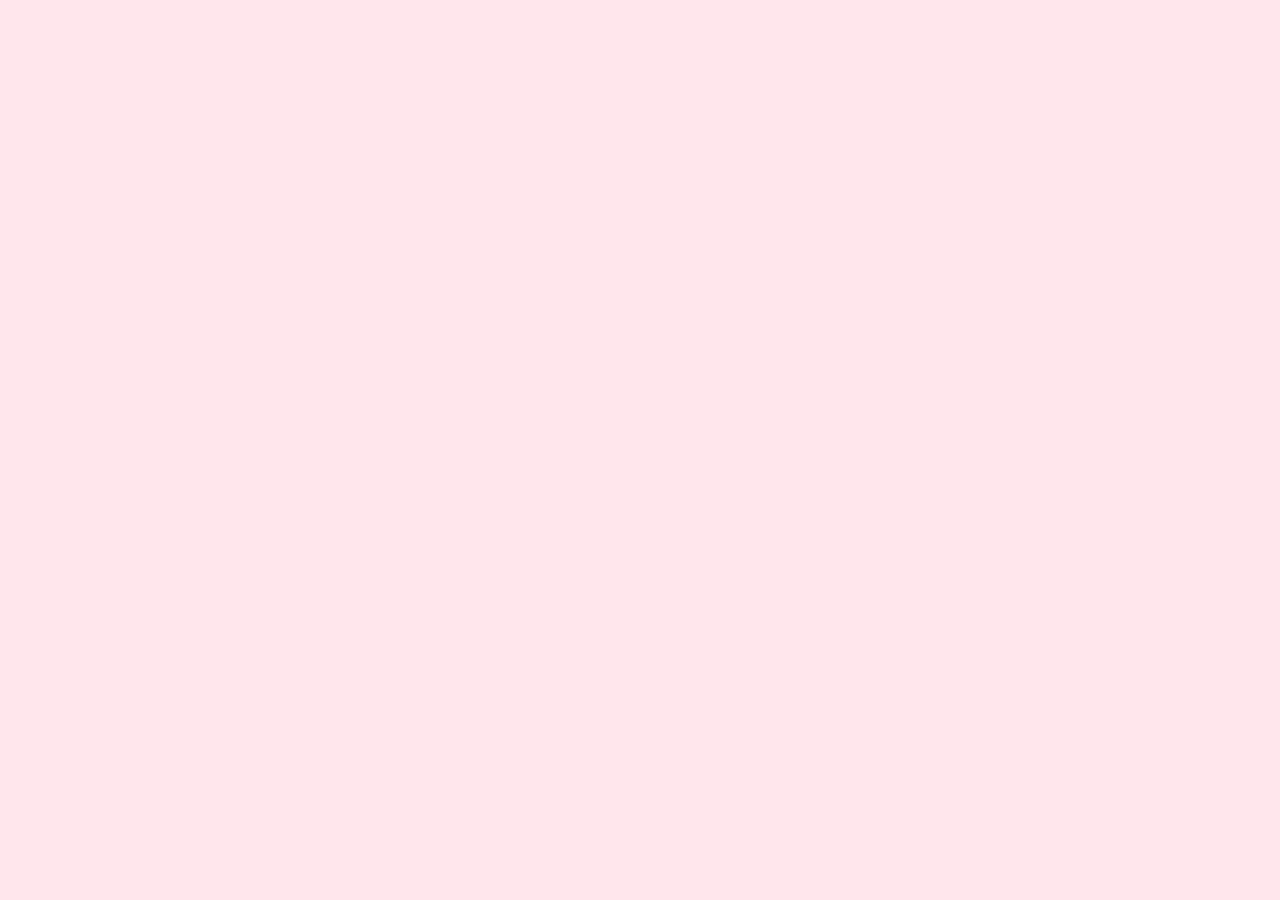
==== index.html @ d6450ca5 "Conta" ====
<!DOCTYPE html>
<html lang="pt-BR">
<head>
    <meta charset="UTF-8">
    <meta name="viewport" content="width=device-width, initial-scale=1.0">
    <link rel="stylesheet" href="Anomalus Ficha/styles/styles.css">
    <title>Ficha de RPG</title>
</head>
<div id="private-content">
        <div id="login-form">
            <h1>Anomalus</h1>
        </div>
        <div id="player-form" style="display:none;">
            <h1>Anomalus - Jogador</h1>
            <form>
                <label for="player-name">Nome do Jogador:</label>
                <input type="text" id="player-name" placeholder="Digite seu nome de jogador">
                <button id="create-account">Criar conta</button>
                <button id="load-account">Carregar conta</button>
            </form>
            <div id="account-info"></div>
        </div>
<body>

    <div class="form-container">
        <h1>Anomalus</h1>
        <div class="row">
            <div class="column">
                <label for="personagem">Personagem:</label>
                <input type="text" id="personagem" name="personagem">
                <label for="jogador">Jogador:</label>
                <input type="text" id="jogador" name="jogador">
            </div>
        </div>
        <div class="row">
            <div class="column">
                <label for="raca">Raça:</label>
                <input type="text" id="raca" name="raca">
                <label for="xp">XP:</label>
                <input type="text" id="xp" name="xp" maxlength="2">
                <label for="pontos">Pontos:</label>
                <input type="text" id="pontos" name="pontos" maxlength="2">

				
            </div>
        </div>
        
    </div>


	<div class="character-sheet">
		
<div class="att-img-container">
	
            <div class="att-img">
                <img src="Anomalus Ficha/styles/atributos.png" alt="Imagem dos Atributos">
            </div>
			
			<div class="att-input-container">
		<div class="att">
				<input type="number" class="input for" maxlength="1" value="1">
				
				<input type="number" class="input des" maxlength="1" value="1">
				
				<input type="number" class="input int" maxlength="1" value="1">
				
				<input type="number" class="input con" maxlength="1" id="con" value="1">
				
				<input type="number" class="input pod" maxlength="1" id="pod" value="1">
				
				<input type="number" class="input car" maxlength="1" value="1">
				
			</div>
		</div>
	
			
            <div class="skills-table-container">
                <div class="sheet-skills">
    <table class="skills-table">
        <thead>
            <tr>
                <th>Perícia</th>
                <th>Bônus</th>
                <th>Treino</th>
                <th>Outros</th>
            </tr>
        </thead>
        <tbody>
            <tr>
                <td>Atletismo</td>
                <td id="bonus_atletismo">(0)</td>
                <td><input type="number" class="skill-input treino" data-pericia="atletismo"></td>
                <td><input type="number" class="skill-input outros" data-pericia="atletismo"></td>
            </tr>
			
			<tr>
                <td>Culinária</td>
                <td id="bonus_culinaria">(0)</td>
                <td><input type="number" class="skill-input treino" data-pericia="culinaria"></td>
                <td><input type="number" class="skill-input outros" data-pericia="culinaria"></td>
            </tr>
			
			<tr>
                <td>Ciência</td>
                <td id="bonus_ciencia">(0)</td>
                <td><input type="number" class="skill-input treino" data-pericia="ciencia"></td>
                <td><input type="number" class="skill-input outros" data-pericia="ciencia"></td>
            </tr>
			
			<tr>
                <td>Conjurar</td>
                <td id="bonus_conjurar">(0)</td>
                <td><input type="number" class="skill-input treino" data-pericia="conjurar"></td>
                <td><input type="number" class="skill-input outros" data-pericia="conjurar"></td>
            </tr>
			
			<tr>
                <td>Crime</td>
                <td id="bonus_crime">(0)</td>
                <td><input type="number" class="skill-input treino" data-pericia="crime"></td>
                <td><input type="number" class="skill-input outros" data-pericia="crime"></td>
            </tr>
			
			<tr>
                <td>Estratégia</td>
                <td id="bonus_estrategia">(0)</td>
                <td><input type="number" class="skill-input treino" data-pericia="estrategia"></td>
                <td><input type="number" class="skill-input outros" data-pericia="estrategia"></td>
            </tr>
			
			<tr>
                <td>Fala</td>
                <td id="bonus_fala">(0)</td>
                <td><input type="number" class="skill-input treino" data-pericia="fala"></td>
                <td><input type="number" class="skill-input outros" data-pericia="fala"></td>
            </tr>
			
			<tr>
                <td>Fortitude</td>
                <td id="bonus_fortitude">(0)</td>
                <td><input type="number" class="skill-input treino" data-pericia="fortitude"></td>
                <td><input type="number" class="skill-input outros" data-pericia="fortitude"></td>
            </tr>
			
			<tr>
                <td>Furtividade</td>
                <td id="bonus_furtividade">(0)</td>
                <td><input type="number" class="skill-input treino" data-pericia="furtividade"></td>
                <td><input type="number" class="skill-input outros" data-pericia="furtividade"></td>
            </tr>
			
			<tr>
                <td>História</td>
                <td id="bonus_historia">(0)</td>
                <td><input type="number" class="skill-input treino" data-pericia="historia"></td>
                <td><input type="number" class="skill-input outros" data-pericia="historia"></td>
            </tr>
			
			<tr>
                <td>Iniciativa</td>
                <td id="bonus_iniciativa">(0)</td>
                <td><input type="number" class="skill-input treino" data-pericia="iniciativa"></td>
                <td><input type="number" class="skill-input outros" data-pericia="iniciativa"></td>
            </tr>
			
			<tr>
                <td>Intimidação</td>
                <td id="bonus_intimidacao">(0)</td>
                <td><input type="number" class="skill-input treino" data-pericia="intimidacao"></td>
                <td><input type="number" class="skill-input outros" data-pericia="intimidacao"></td>
            </tr>
			
			<tr>
                <td>Investigação</td>
                <td id="bonus_investigacao">(0)</td>
                <td><input type="number" class="skill-input treino" data-pericia="investigacao"></td>
                <td><input type="number" class="skill-input outros" data-pericia="investigacao"></td>
            </tr>
			
			<tr>
                <td>Luta</td>
                <td id="bonus_luta">(0)</td>
                <td><input type="number" class="skill-input treino" data-pericia="luta"></td>
                <td><input type="number" class="skill-input outros" data-pericia="luta"></td>
            </tr>
			
			<tr>
                <td>Medicina</td>
                <td id="bonus_medicina">(0)</td>
                <td><input type="number" class="skill-input treino" data-pericia="medicina"></td>
                <td><input type="number" class="skill-input outros" data-pericia="medicina"></td>
            </tr>
			
			<tr>
                <td>Percepção</td>
                <td id="bonus_percepcao">(0)</td>
                <td><input type="number" class="skill-input treino" data-pericia="percepcao"></td>
                <td><input type="number" class="skill-input outros" data-pericia="percepcao"></td>
            </tr>
			
			<tr>
                <td>Pilotagem</td>
                <td id="bonus_pilotagem">(0)</td>
                <td><input type="number" class="skill-input treino" data-pericia="pilotagem"></td>
                <td><input type="number" class="skill-input outros" data-pericia="pilotagem"></td>
            </tr>
			
			<tr>
                <td>Pontaria</td>
                <td id="bonus_pontaria">(0)</td>
                <td><input type="number" class="skill-input treino" data-pericia="pontaria"></td>
                <td><input type="number" class="skill-input outros" data-pericia="pontaria"></td>
            </tr>
			
			<tr>
                <td>Reflexos</td>
                <td id="bonus_reflexos">(0)</td>
                <td><input type="number" class="skill-input treino" data-pericia="reflexos"></td>
                <td><input type="number" class="skill-input outros" data-pericia="reflexos"></td>
            </tr>
			
            <!-- Adicione mais linhas de perícias aqui -->
        </tbody>
    </table>
</div>
            </div>
        </div>
<div class="bars">
	<div class="lifebar-container below">
    <div class="lifebar">
		<div class="health-bar" style="width: 100%;"></div>
        <input type="number" class="current-life" value="7" min="0" max="">
	<div class= "divisor">/</div>
		<input type="number" class="max-life" id="vidaMaxima" value="7" min="0" max="">
        <div class="lifebar-buttons-container">
            <div class="lifebar-buttons left-buttons">
                <button class="subtract-life">&lt</button>
            </div>
            <div class="lifebar-buttons right-buttons">
                <button class="add-life">&gt</button>
            </div>
        </div>
    </div>
</div>
	
<div class="phbar-container below">
    <div class="phbar">
        <div class="ph-bar" style="width: 100%;"></div>
        <input type="number" class="current-ph" value="7" min="0" max="">
        <div class="divisor">/</div>
        <input type="number" class="max-ph" id="phMaxima" value="7" min="0" max="">
        <div class="phbar-buttons-container">
            <div class="phbar-buttons left-buttons">
                <button class="subtract-ph">&lt</button>
            </div>
            <div class="phbar-buttons right-buttons">
                <button class="add-ph">&gt</button>
            </div>
        </div>
    </div>
</div>
</div>

<div class="tabs-container">
    <nav class="tabs">
        <button class="tab-button" data-tab-target="combat">Combate</button>
        <button class="tab-button" data-tab-target="inventory">Inventário</button>
        <button class="tab-button" data-tab-target="characteristics">Características</button>
        <button class="tab-button" data-tab-target="spells">Magias</button>
        <button class="tab-button" data-tab-target="general">Geral</button>
    </nav>
    <div class="tab-content" id="combat">
      <div class="roll-container">
	   <div>
    <input type="text" id="roll-input" placeholder="Enter dice roll (e.g., 2d6)"> </input>
    <button id="roll-button" class="roll-button">
  <img class="dice-icon" src="https://static.thenounproject.com/png/763027-200.png" alt="rolar">
</button>
    <span id="roll-result"></span>

		</div>
		
		<div class="combat-container below">
    <div class="attack-container">
        <div class="attack-row">
            <div class="attack-cell">Ataque</div>
            <div class="attack-cell">Tipo</div>
            <div class="attack-cell">Rolagem</div>
            <div class="attack-cell">Alcance</div>
            <div class="attack-cell">Dano</div>
            <div class="attack-cell">Critico</div>
        
            <div class="attack-cell">
                <input type="text" class="attack-name">
            </div>
            <div class="attack-cell">
                <input type="text" class="attack-type">
            </div>
            <div class="attack-cell">
                <input type="text" class="attack-roll">
            </div>
            <div class="attack-cell">
                <input type="text" class="attack-range">
            </div>
            <div class="attack-cell">
                <input type="text" class="attack-damage">
            </div>
            <div class="attack-cell">
                <input type="text" class="attack-critical">
            </div>
			
			<div class="attack-cell">
                <input type="text" class="attack-name">
            </div>
            <div class="attack-cell">
                <input type="text" class="attack-type">
            </div>
            <div class="attack-cell">
                <input type="text" class="attack-roll">
            </div>
            <div class="attack-cell">
                <input type="text" class="attack-range">
            </div>
            <div class="attack-cell">
                <input type="text" class="attack-damage">
            </div>
            <div class="attack-cell">
                <input type="text" class="attack-critical">
            </div>
			
			<div class="attack-cell">
                <input type="text" class="attack-name">
            </div>
            <div class="attack-cell">
                <input type="text" class="attack-type">
            </div>
            <div class="attack-cell">
                <input type="text" class="attack-roll">
            </div>
            <div class="attack-cell">
                <input type="text" class="attack-range">
            </div>
            <div class="attack-cell">
                <input type="text" class="attack-damage">
            </div>
            <div class="attack-cell">
                <input type="text" class="attack-critical">
            </div>
			
			<div class="attack-cell">
                <input type="text" class="attack-name">
            </div>
            <div class="attack-cell">
                <input type="text" class="attack-type">
            </div>
            <div class="attack-cell">
                <input type="text" class="attack-roll">
            </div>
            <div class="attack-cell">
                <input type="text" class="attack-range">
            </div>
            <div class="attack-cell">
                <input type="text" class="attack-damage">
            </div>
            <div class="attack-cell">
                <input type="text" class="attack-critical">
            </div>
			
			<div class="attack-cell">
                <input type="text" class="attack-name">
            </div>
            <div class="attack-cell">
                <input type="text" class="attack-type">
            </div>
            <div class="attack-cell">
                <input type="text" class="attack-roll">
            </div>
            <div class="attack-cell">
                <input type="text" class="attack-range">
            </div>
            <div class="attack-cell">
                <input type="text" class="attack-damage">
            </div>
            <div class="attack-cell">
                <input type="text" class="attack-critical">
            </div>
			
			<div class="attack-cell">
                <input type="text" class="attack-name">
            </div>
            <div class="attack-cell">
                <input type="text" class="attack-type">
            </div>
            <div class="attack-cell">
                <input type="text" class="attack-roll">
            </div>
            <div class="attack-cell">
                <input type="text" class="attack-range">
            </div>
            <div class="attack-cell">
                <input type="text" class="attack-damage">
            </div>
            <div class="attack-cell">
                <input type="text" class="attack-critical">
            </div>
			
			<div class="attack-cell">
                <input type="text" class="attack-name">
            </div>
            <div class="attack-cell">
                <input type="text" class="attack-type">
            </div>
            <div class="attack-cell">
                <input type="text" class="attack-roll">
            </div>
            <div class="attack-cell">
                <input type="text" class="attack-range">
            </div>
            <div class="attack-cell">
                <input type="text" class="attack-damage">
            </div>
            <div class="attack-cell">
                <input type="text" class="attack-critical">
            </div>
			
			<div class="attack-cell">
                <input type="text" class="attack-name">
            </div>
            <div class="attack-cell">
                <input type="text" class="attack-type">
            </div>
            <div class="attack-cell">
                <input type="text" class="attack-roll">
            </div>
            <div class="attack-cell">
                <input type="text" class="attack-range">
            </div>
            <div class="attack-cell">
                <input type="text" class="attack-damage">
            </div>
            <div class="attack-cell">
                <input type="text" class="attack-critical">
            </div>
		</div>
    </div>
	</div>	
    </div>
	</div>
    <div class="tab-content" id="inventory">
        <div class="inventory-container">
		<textarea id="inventory" name="inventory" rows="10" cols="40"></textarea>
					</div>
    </div>
		<div class="tab-content" id="characteristics">
					<div class="characteristics-container">
		<textarea id="characteristics" name="characteristics" rows="10" cols="50"></textarea>
					</div>
		</div>
		<div class="tab-content" id="spells">
        <div class="spells-textboxes">
    <div class="spells-container">
        <label for="textbox1">Nome</label>
        <textarea id="textbox1" name="textbox1" rows="1" cols="25" class="spell-textbox"></textarea>
    </div>
    <div class="spells-container">
        <label for="textbox2">Efeitos</label>
        <textarea id="textbox2" name="textbox2" rows="10" cols="45" class="spell-textbox"></textarea>
    </div>
	
    <div class="spells-container">
        <label for="textbox3">Modificador de Efeitos</label>
        <textarea id="textbox3" name="textbox2" rows="8" cols="35" class="spell-textbox" class="spell-textbox"></textarea>
    </div>
	
	
</div>
    </div>
    <div class="tab-content" id="general">
        <div class="geral-textboxes">
    <div class="textbox-container">
        <label for="textbox1">Anotações</label>
        <textarea id="textbox1" name="textbox1" rows="8" cols="50"></textarea>
    </div>
    <div class="textbox-container">
        <label for="textbox2">Aparência</label>
        <textarea id="textbox2" name="textbox2" rows="4" cols="5"></textarea>
    </div>
	
    <div class="textbox-container">
        <label for="textbox3">Histórico</label>
        <textarea id="textbox3" name="textbox2" rows="4" cols="5"></textarea>
    </div>
	
	<div class="textbox-container">
        <label for="textbox4">Objetivo</label>
        <textarea id="textbox4" name="textbox2" rows="4" cols="5"></textarea>
    </div>
	
</div>
    </div>
</div>


<div class="saveload-buttons">
	<div class="buttons-container">
		<div class="row">
            <div class="column">
                <button id="save">Salvar</button>
            </div>
        </div>
		
		<div class="row">
            <div class="column">
                <button id="load">Carregar</button>
                <input type="file" id="fileInput" style="display: none;">
            </div>
        </div>
	</div>
		
	</div>
</div>
</div>
    <script src="https://cdnjs.cloudflare.com/ajax/libs/FileSaver.js/2.0.5/FileSaver.min.js"></script>
    <script src="Anomalus Ficha/js/script.js"></script>
</html>
---- Anomalus Ficha/styles/styles.css ----
@import url('https://fonts.googleapis.com/css2?family=Roboto:wght@400;700&display=swap');

body {
  background-color: #ffe6ec;
}

.form-container {
    display: flex;
    flex-direction: column;
    align-items: center;
    font-family: 'Roboto', sans-serif;
    font-size: 17px;
}

.form-container h1 {
	color: #ffb3c6;
    font-size: 45px;
    margin-bottom: 50px;
}

.row {
    display: flex;
    width: 100%;
    justify-content: space-between;
}

.column {
    display: flex;
}

label {
    margin-bottom: 5px;
}

input {
    padding: 2px;
    margin-bottom: 10px;
    font-size: 15px;
}

button {
    padding: 10px 20px;
    background-color: #e4b4c1;
    color: white;
    border: none;
    border-radius: 5px;
    font-size: 18px;
    cursor: pointer;
}

#btn {
  position: fixed;
  background-color: #e4b4c1;
  bottom: 10px;
  right: 10px;
}

input[type="number"]::-webkit-inner-spin-button,
input[type="number"]::-webkit-outer-spin-button {
    -webkit-appearance: none;
    margin: 0;
}

input[type="number"] {
    -moz-appearance: textfield;
}

.att-img {
	overflow: visible;
	margin-left: 3rem;
    position: relative;
    width: 20rem;
    height: 20rem;
    user-select: none;
    -moz-user-select: none;
    -webkit-user-drag: none;
    -webkit-user-select: none;
    -ms-user-select: none;
}

.att input[type="number"] {
    text-align: center;
    width: 2rem;
    font-size: 26px;
    color: var(--color-white);
    background-color: #ffb3c6;
    padding: 0;
    border: none;
    border-bottom: 1px solid var(--color-white);
}


.att {
    display: flex;
    flex-wrap: wrap;
    width: 100%;
    justify-content: center;
}


.att-input-container .input {
    position: absolute; 
    bottom: 0; 
    width: 100%; 
    display: flex;
    justify-content: center;
    width: 2rem;
    height: 2rem;
}

.for {
    top: 26.7%;
    left: 6.5%;
}

.des {
    top: 6.3%;
    left: 9.9%;
}

.int {
    top: 6.3%;
    left: 21.9%;
}

.con {
    top: 47.4%;
    left: 9.9%;
}

.pod {
    top: 26.7%;
    left: 25.5%;
}

.car {
    top: 47%;
    left: 21.9%;
}

tbody {
    display: table-row-group;
    vertical-align: middle;
    border-color: inherit;
}



.skills-table {
	margin-left: 2rem;
    border-collapse: collapse;
	border-spacing: 1px 1px;
}

.skills-table th,
.skills-table td {
	height: 10px;
    text-align: left;

}

.skills-table th {
	padding: 5px;
	height: 20px;

    font-weight: bold;
}

.skills-table input[type="number"] {
    width: 100%;
    margin: 0;
    padding: 0;
    text-align: center;
    border: none;
}

.skills-table .treino {
    background-color: #ffb3c6;
}

.skills-table .outros {
    background-color: #ffb3c6;
}

.skills-table input[type="number"] {
    max-width: 20px;
}


.att-img-container {
    display: flex;
    align-items: center;
    margin: 0 3rem;
    position: relative;
}


.att-img img {
    position: absolute;
    top: 30%;
    left: 50%;
    transform: translate(-50%, -50%);
    max-width: 100%;
    max-height: 100%;
}

.skills-table-container {
    margin-left: 3rem;
    flex: 1;
}

.lifebar-container {
    display: flex;
    flex-direction: column;
    align-items: flex-start;
    margin: 0 3rem;
}

.lifebar-buttons-container {
    position: absolute;
    bottom: 0;
    width: 100%;
    display: flex;
    justify-content: space-between;
}

.lifebar {
	top: -8rem;
    width: 20rem;
    height: 30px;
    background-color: #ccc;
    border-radius: 5px;
    overflow: hidden;
	background-color: #ff5468;
	display: flex;
    align-items: center;
    justify-content: center;
    position: relative;
    overflow: visible;
}

.lifebar-buttons {
    display: flex;
    align-items: center;
    justify-content: center;
    width: 20px;
    height: 20px;
    border-radius: 50%;
    background-color: #ff5468;
    color: white;
    margin: 5px;
	margin-top: 6px;
}

.left-buttons {
    left: 0;
}

.right-buttons {
    right: 0;
}

.lifebar-buttons button {
    border: none;
	line-height: 20px;
    background: none;
    cursor: pointer;
    font-size: 24px;
    padding: 0;
    margin: 0;
    width: 100%;
    height: 100%;
}

.lifebar-buttons .current-life,
.lifebar-buttons .max-life {
    font-size: 18px;
    font-weight: bold;
}

.lifebar .current-life,
.lifebar .max-life {
    font-size: 18px;
    font-weight: bold;
}

.current-life,
.max-life {
  width: 25px;
  margin: 0 2px;
  padding: 0;
  text-align: center;
  background-color: transparent;
  font-size: 14px;
  border: none;
  z-index: 1;
}

.health-bar {
  height: 100%;
  background-color: red;
  position: absolute;
  top: 0;
  left: 0;
   max-width: 100%;
   z-index: 0;
}

.divisor {
  z-index: 1;
}

.phbar-container {
    display: flex;
    flex-direction: column;
    align-items: flex-start;
    margin: 0 3rem;
}

.phbar {
	top: -9rem;
    width: 20rem;
    height: 30px;
    background-color: #9b5de5;
    border-radius: 5px;
    overflow: hidden;
    display: flex;
    align-items: center;
    justify-content: center;
    position: relative;
    overflow: visible;
}

.phbar-buttons-container {
    position: absolute;
    bottom: 0;
    width: 100%;
    display: flex;
    justify-content: space-between;
}

.phbar-buttons {
    display: flex;
    align-items: center;
    justify-content: center;
    width: 20px;
    height: 20px;
    border-radius: 50%;
    background-color: #9b5de5;
    margin: 5px;
    margin-top: 6px;
}

.left-buttons {
    left: 0;
}

.right-buttons {
    right: 0;
}

.phbar-buttons button {
    border: none;
    line-height: 20px;
    background: none;
    cursor: pointer;
    font-size: 24px;
    padding: 0;
    margin: 0;
    width: 100%;
    height: 100%;
}

.phbar .current-ph,
.phbar .max-ph {
    font-size: 18px;
    font-weight: bold;
}

.current-ph,
.max-ph {
    width: 25px;
    margin: 0 2px;
    padding: 0;
    text-align: center;
    background-color: transparent;
    font-size: 14px;
    border: none;
	z-index: 1;
}

.phbar .ph-bar {
    height: 100%;
    background-color: purple;
    position: absolute;
    top: 0;
    left: 0;
    max-width: 100%;
}

.phbar .divisor {
    z-index: 1;
}

.below {
  position: relative;
  margin-bottom: 20px;
}

.bars {
  top: -8rem;
  display: flex;
  flex-direction: column;
  align-items: flex-start;
  margin: 0 3rem;
}

.characteristics-container {
  margin-top: 12rem;

  margin-right: 8rem;
  position: relative;
  top: 0;
  right: 0;
  bottom: 0;
  width: 100%;
  padding: 10px;
  overflow: visible;
}

.characteristics-container textarea {
	  resize: none;
	margin-top: -10rem;
   width: 50%;
  height: 100%;
  font-size: 16px;
  line-height: 1.5;
}

.tabs-container {
  margin-top: -33rem;
  margin-left: 47.5rem;
  position: relative;
  top: 0;
  right: 0;
  bottom: 0;
  overflow: visible;
}

.tabs {
  display: flex;
  justify-content: flex-start;
}

.tab-content {
  display: none;
}

.tab-content.active {
  display: block;
  
}

.tab-button {
  padding: 7px 12px;
  font-size: 14px;
}

.buttons-container {
  position: absolute;
  right: 0;
  bottom: 0;
  margin: 1rem;
}

.buttons-container button {
  margin-left: -80rem;
}

#roll-button {
	padding: 1px;
  position: relative;
  background-color: transparent;
  bottom: 1px;
  left: 1px;
  
}


#roll-input {
  position: relative;
  background-color: #f2f2f2;
  bottom: 10px;
  left: -1rem;
  padding: 5px;
  font-size: 18px;
  border: none;
  border-radius: 5px;
}

#roll-result {
  position: fixed;
  background-color: #f2f2f2;
  bottom: 10px;
  right: 10px;
  padding: 5px;
  font-size: 18px;
  border: none;
  border-radius: 5px;
  
}

.dice-icon {
    width: 1.5rem;
    height: 1.5rem;
}

.roll-container {
	margin-top: 2rem;
	margin-bottom: 8rem;
	overflow: visible;
}

.tab-button.active {
    background-color: #ff667a;
}

.inventory-container {
  margin-top: 12rem;

  margin-right: 8rem;
  position: relative;
  top: 0;
  right: 0;
  bottom: 0;
  width: 100%;
  padding: 10px;
  overflow: visible;
}

.inventory-container textarea {
	  resize: none;
	margin-top: -10rem;
   width: 60%;
  height: 100%;
  font-size: 16px;
  line-height: 1.5;
}

.geral-textboxes {
    display: flex;
    flex-wrap: wrap;
    justify-content: space-between;
    margin-top: 2rem;
}

.textbox-container {
    flex-basis: calc(49% - 10px);
    margin-bottom: 1rem;
}

.textbox-container label {
    display: block;
    margin-bottom: 5px;
}

.textbox-container textarea {
    resize: vertical;
    width: 90%;
    padding: 5px;
    font-size: 12px;
    line-height: 1.5;
    border: 1px solid #ccc;
    border-radius: 5px;
}

@media (max-width: 768px) {
    .textbox-container {
        flex-basis: 100%;
    }
}

.combat-container {
    display: flex;
    flex-direction: column;
    align-items: flex-start;
    margin: 0 3rem;
}

.attack-container {
    width: 100%;
    border-collapse: collapse;
}

.attack-row {
    display: grid;
	margin-left: -7rem;
    grid-template-columns: 1fr 1fr 1fr 1fr 1fr 1fr;
    gap: 2px;
    align-items: center;
    background-color: #f2f2f2;
    padding: 5px;
}

.attack-cell {
    padding: 5px;
    text-align: center;
    border: 1px solid #ccc;
}

.attack-container {
    display: flex;
    flex-direction: column;
    align-items: flex-start;
    margin: 0 3rem;
}

.attack-cell {
    padding: 5px;
    text-align: center;
    border: 1px solid #ccc;
}

.attack-cell input {
    width: 100%;
    border: none;
    background-color: transparent;
}

.spells-textboxes {
	resize: none;
    display: flex;
    flex-wrap: wrap;
    justify-content: space-between;
    margin-top: 2rem;
}


.textbox-container textarea {
    resize: vertical;
    width: 100%;
    padding: 5px;
    font-size: 12px;
    line-height: 1.5;
    border: 1px solid #ccc;
    border-radius: 5px;
}

.spells-container {
	resize: none;
    display: flex;
    flex-direction: column;
    align-items: flex-start;
    margin: 0 3rem;
}

.spell-textbox {
	resize: none;
}

#private-content {
    display: none;
}

.saveload-buttons {
margin-bottom: -10rem;

	
}
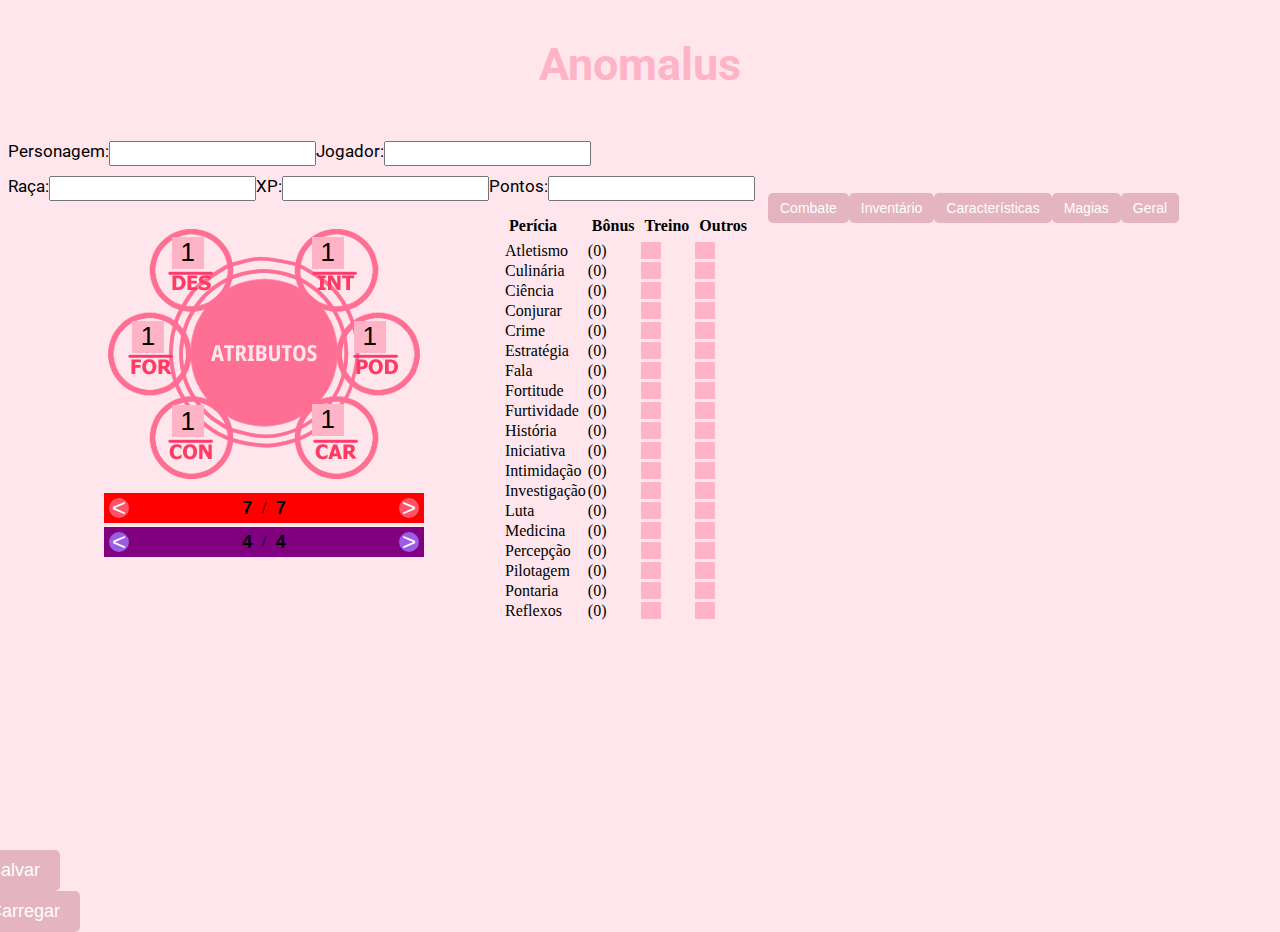
==== commit 987d5152: "Beta" ====
--- a/index.html
+++ b/index.html
@@ -6,22 +6,10 @@
     <link rel="stylesheet" href="Anomalus Ficha/styles/styles.css">
     <title>Ficha de RPG</title>
 </head>
-<div id="private-content">
-        <div id="login-form">
-            <h1>Anomalus</h1>
-        </div>
-        <div id="player-form" style="display:none;">
-            <h1>Anomalus - Jogador</h1>
-            <form>
-                <label for="player-name">Nome do Jogador:</label>
-                <input type="text" id="player-name" placeholder="Digite seu nome de jogador">
-                <button id="create-account">Criar conta</button>
-                <button id="load-account">Carregar conta</button>
-            </form>
-            <div id="account-info"></div>
-        </div>
+
+		
 <body>
-
+<div class="content-to-save" id="saveContent">
     <div class="form-container">
         <h1>Anomalus</h1>
         <div class="row">
@@ -57,18 +45,18 @@
             </div>
 			
 			<div class="att-input-container">
-		<div class="att">
-				<input type="number" class="input for" maxlength="1" value="1">
-				
-				<input type="number" class="input des" maxlength="1" value="1">
-				
-				<input type="number" class="input int" maxlength="1" value="1">
+		<div class="att" id="attributes">
+				<input type="number" class="input for" maxlength="1" id="forc" value="1">
+				
+				<input type="number" class="input des" maxlength="1" id="des" value="1">
+				
+				<input type="number" class="input int" maxlength="1" id="inte" value="1">
 				
 				<input type="number" class="input con" maxlength="1" id="con" value="1">
 				
 				<input type="number" class="input pod" maxlength="1" id="pod" value="1">
 				
-				<input type="number" class="input car" maxlength="1" value="1">
+				<input type="number" class="input car" maxlength="1" id="car" value="1">
 				
 			</div>
 		</div>
@@ -76,7 +64,7 @@
 			
             <div class="skills-table-container">
                 <div class="sheet-skills">
-    <table class="skills-table">
+    <table class="skills-table" id="skills">
         <thead>
             <tr>
                 <th>Perícia</th>
@@ -89,134 +77,134 @@
             <tr>
                 <td>Atletismo</td>
                 <td id="bonus_atletismo">(0)</td>
-                <td><input type="number" class="skill-input treino" data-pericia="atletismo"></td>
-                <td><input type="number" class="skill-input outros" data-pericia="atletismo"></td>
+                <td><input type="number" class="skill-input treino" data-pericia="atletismo" id="atletismotreino"></td>
+                <td><input type="number" class="skill-input outros" data-pericia="atletismo" id="atletismooutros"></td>
             </tr>
 			
 			<tr>
                 <td>Culinária</td>
                 <td id="bonus_culinaria">(0)</td>
-                <td><input type="number" class="skill-input treino" data-pericia="culinaria"></td>
-                <td><input type="number" class="skill-input outros" data-pericia="culinaria"></td>
+                <td><input type="number" class="skill-input treino" data-pericia="culinaria" id="culinariatreino"></td>
+                <td><input type="number" class="skill-input outros" data-pericia="culinaria" id="culinariaoutros"></td>
             </tr>
 			
 			<tr>
                 <td>Ciência</td>
                 <td id="bonus_ciencia">(0)</td>
-                <td><input type="number" class="skill-input treino" data-pericia="ciencia"></td>
-                <td><input type="number" class="skill-input outros" data-pericia="ciencia"></td>
+                <td><input type="number" class="skill-input treino" data-pericia="ciencia" id="cienciatreino"></td>
+                <td><input type="number" class="skill-input outros" data-pericia="ciencia" id="cienciaoutros"></td>
             </tr>
 			
 			<tr>
                 <td>Conjurar</td>
                 <td id="bonus_conjurar">(0)</td>
-                <td><input type="number" class="skill-input treino" data-pericia="conjurar"></td>
-                <td><input type="number" class="skill-input outros" data-pericia="conjurar"></td>
+                <td><input type="number" class="skill-input treino" data-pericia="conjurar" id="conjurartreino"></td>
+                <td><input type="number" class="skill-input outros" data-pericia="conjurar" id="conjuraroutros"></td>
             </tr>
 			
 			<tr>
                 <td>Crime</td>
                 <td id="bonus_crime">(0)</td>
-                <td><input type="number" class="skill-input treino" data-pericia="crime"></td>
-                <td><input type="number" class="skill-input outros" data-pericia="crime"></td>
+                <td><input type="number" class="skill-input treino" data-pericia="crime" id="crimetreino"></td>
+                <td><input type="number" class="skill-input outros" data-pericia="crime" id="crimeoutros"></td>
             </tr>
 			
 			<tr>
                 <td>Estratégia</td>
                 <td id="bonus_estrategia">(0)</td>
-                <td><input type="number" class="skill-input treino" data-pericia="estrategia"></td>
-                <td><input type="number" class="skill-input outros" data-pericia="estrategia"></td>
+                <td><input type="number" class="skill-input treino" data-pericia="estrategia" id="estrategiatreino"></td>
+                <td><input type="number" class="skill-input outros" data-pericia="estrategia" id="estrategiaoutros"></td>
             </tr>
 			
 			<tr>
                 <td>Fala</td>
                 <td id="bonus_fala">(0)</td>
-                <td><input type="number" class="skill-input treino" data-pericia="fala"></td>
-                <td><input type="number" class="skill-input outros" data-pericia="fala"></td>
+                <td><input type="number" class="skill-input treino" data-pericia="fala" id="falatreino"></td>
+                <td><input type="number" class="skill-input outros" data-pericia="fala" id="falaoutros"></td>
             </tr>
 			
 			<tr>
                 <td>Fortitude</td>
                 <td id="bonus_fortitude">(0)</td>
-                <td><input type="number" class="skill-input treino" data-pericia="fortitude"></td>
-                <td><input type="number" class="skill-input outros" data-pericia="fortitude"></td>
+                <td><input type="number" class="skill-input treino" data-pericia="fortitude" id="fortitudetreino"></td>
+                <td><input type="number" class="skill-input outros" data-pericia="fortitude" id="fortitudeoutros"></td>
             </tr>
 			
 			<tr>
                 <td>Furtividade</td>
                 <td id="bonus_furtividade">(0)</td>
-                <td><input type="number" class="skill-input treino" data-pericia="furtividade"></td>
-                <td><input type="number" class="skill-input outros" data-pericia="furtividade"></td>
+                <td><input type="number" class="skill-input treino" data-pericia="furtividade" id="furtividadetreino"></td>
+                <td><input type="number" class="skill-input outros" data-pericia="furtividade" id="furtividadeoutros"></td>
             </tr>
 			
 			<tr>
                 <td>História</td>
                 <td id="bonus_historia">(0)</td>
-                <td><input type="number" class="skill-input treino" data-pericia="historia"></td>
-                <td><input type="number" class="skill-input outros" data-pericia="historia"></td>
+                <td><input type="number" class="skill-input treino" data-pericia="historia" id="historiatreino"></td>
+                <td><input type="number" class="skill-input outros" data-pericia="historia" id="historiaoutros"></td>
             </tr>
 			
 			<tr>
                 <td>Iniciativa</td>
                 <td id="bonus_iniciativa">(0)</td>
-                <td><input type="number" class="skill-input treino" data-pericia="iniciativa"></td>
-                <td><input type="number" class="skill-input outros" data-pericia="iniciativa"></td>
+                <td><input type="number" class="skill-input treino" data-pericia="iniciativa" id="iniciativatreino"></td>
+                <td><input type="number" class="skill-input outros" data-pericia="iniciativa" id="iniciativaoutros"></td>
             </tr>
 			
 			<tr>
                 <td>Intimidação</td>
                 <td id="bonus_intimidacao">(0)</td>
-                <td><input type="number" class="skill-input treino" data-pericia="intimidacao"></td>
-                <td><input type="number" class="skill-input outros" data-pericia="intimidacao"></td>
+                <td><input type="number" class="skill-input treino" data-pericia="intimidacao" id="intimidacaotreino"></td>
+                <td><input type="number" class="skill-input outros" data-pericia="intimidacao" id="intimidacaooutros"></td>
             </tr>
 			
 			<tr>
                 <td>Investigação</td>
                 <td id="bonus_investigacao">(0)</td>
-                <td><input type="number" class="skill-input treino" data-pericia="investigacao"></td>
-                <td><input type="number" class="skill-input outros" data-pericia="investigacao"></td>
+                <td><input type="number" class="skill-input treino" data-pericia="investigacao" id="investigacaotreino"></td>
+                <td><input type="number" class="skill-input outros" data-pericia="investigacao" id="investigacaooutros"></td>
             </tr>
 			
 			<tr>
                 <td>Luta</td>
                 <td id="bonus_luta">(0)</td>
-                <td><input type="number" class="skill-input treino" data-pericia="luta"></td>
-                <td><input type="number" class="skill-input outros" data-pericia="luta"></td>
+                <td><input type="number" class="skill-input treino" data-pericia="luta" id="lutatreino"></td>
+                <td><input type="number" class="skill-input outros" data-pericia="luta" id="lutaoutros"></td>
             </tr>
 			
 			<tr>
                 <td>Medicina</td>
                 <td id="bonus_medicina">(0)</td>
-                <td><input type="number" class="skill-input treino" data-pericia="medicina"></td>
-                <td><input type="number" class="skill-input outros" data-pericia="medicina"></td>
+                <td><input type="number" class="skill-input treino" data-pericia="medicina" id="medicinatreino"></td>
+                <td><input type="number" class="skill-input outros" data-pericia="medicina" id="medicinaoutros"></td>
             </tr>
 			
 			<tr>
                 <td>Percepção</td>
                 <td id="bonus_percepcao">(0)</td>
-                <td><input type="number" class="skill-input treino" data-pericia="percepcao"></td>
-                <td><input type="number" class="skill-input outros" data-pericia="percepcao"></td>
+                <td><input type="number" class="skill-input treino" data-pericia="percepcao" id="percepcaotreino"></td>
+                <td><input type="number" class="skill-input outros" data-pericia="percepcao" id="percepcaooutros"></td>
             </tr>
 			
 			<tr>
                 <td>Pilotagem</td>
                 <td id="bonus_pilotagem">(0)</td>
-                <td><input type="number" class="skill-input treino" data-pericia="pilotagem"></td>
-                <td><input type="number" class="skill-input outros" data-pericia="pilotagem"></td>
+                <td><input type="number" class="skill-input treino" data-pericia="pilotagem" id="pilotagemtreino"></td>
+                <td><input type="number" class="skill-input outros" data-pericia="pilotagem" id="pilotagemoutros"></td>
             </tr>
 			
 			<tr>
                 <td>Pontaria</td>
                 <td id="bonus_pontaria">(0)</td>
-                <td><input type="number" class="skill-input treino" data-pericia="pontaria"></td>
-                <td><input type="number" class="skill-input outros" data-pericia="pontaria"></td>
+                <td><input type="number" class="skill-input treino" data-pericia="pontaria" id="pontariatreino"></td>
+                <td><input type="number" class="skill-input outros" data-pericia="pontaria" id="pontariaoutros"></td>
             </tr>
 			
 			<tr>
                 <td>Reflexos</td>
                 <td id="bonus_reflexos">(0)</td>
-                <td><input type="number" class="skill-input treino" data-pericia="reflexos"></td>
-                <td><input type="number" class="skill-input outros" data-pericia="reflexos"></td>
+                <td><input type="number" class="skill-input treino" data-pericia="reflexos" id="reflexostreino"></td>
+                <td><input type="number" class="skill-input outros" data-pericia="reflexos" id="reflexosoutros"></td>
             </tr>
 			
             <!-- Adicione mais linhas de perícias aqui -->
@@ -291,155 +279,155 @@
             <div class="attack-cell">Critico</div>
         
             <div class="attack-cell">
-                <input type="text" class="attack-name">
-            </div>
-            <div class="attack-cell">
-                <input type="text" class="attack-type">
-            </div>
-            <div class="attack-cell">
-                <input type="text" class="attack-roll">
-            </div>
-            <div class="attack-cell">
-                <input type="text" class="attack-range">
-            </div>
-            <div class="attack-cell">
-                <input type="text" class="attack-damage">
-            </div>
-            <div class="attack-cell">
-                <input type="text" class="attack-critical">
-            </div>
-			
-			<div class="attack-cell">
-                <input type="text" class="attack-name">
-            </div>
-            <div class="attack-cell">
-                <input type="text" class="attack-type">
-            </div>
-            <div class="attack-cell">
-                <input type="text" class="attack-roll">
-            </div>
-            <div class="attack-cell">
-                <input type="text" class="attack-range">
-            </div>
-            <div class="attack-cell">
-                <input type="text" class="attack-damage">
-            </div>
-            <div class="attack-cell">
-                <input type="text" class="attack-critical">
-            </div>
-			
-			<div class="attack-cell">
-                <input type="text" class="attack-name">
-            </div>
-            <div class="attack-cell">
-                <input type="text" class="attack-type">
-            </div>
-            <div class="attack-cell">
-                <input type="text" class="attack-roll">
-            </div>
-            <div class="attack-cell">
-                <input type="text" class="attack-range">
-            </div>
-            <div class="attack-cell">
-                <input type="text" class="attack-damage">
-            </div>
-            <div class="attack-cell">
-                <input type="text" class="attack-critical">
-            </div>
-			
-			<div class="attack-cell">
-                <input type="text" class="attack-name">
-            </div>
-            <div class="attack-cell">
-                <input type="text" class="attack-type">
-            </div>
-            <div class="attack-cell">
-                <input type="text" class="attack-roll">
-            </div>
-            <div class="attack-cell">
-                <input type="text" class="attack-range">
-            </div>
-            <div class="attack-cell">
-                <input type="text" class="attack-damage">
-            </div>
-            <div class="attack-cell">
-                <input type="text" class="attack-critical">
-            </div>
-			
-			<div class="attack-cell">
-                <input type="text" class="attack-name">
-            </div>
-            <div class="attack-cell">
-                <input type="text" class="attack-type">
-            </div>
-            <div class="attack-cell">
-                <input type="text" class="attack-roll">
-            </div>
-            <div class="attack-cell">
-                <input type="text" class="attack-range">
-            </div>
-            <div class="attack-cell">
-                <input type="text" class="attack-damage">
-            </div>
-            <div class="attack-cell">
-                <input type="text" class="attack-critical">
-            </div>
-			
-			<div class="attack-cell">
-                <input type="text" class="attack-name">
-            </div>
-            <div class="attack-cell">
-                <input type="text" class="attack-type">
-            </div>
-            <div class="attack-cell">
-                <input type="text" class="attack-roll">
-            </div>
-            <div class="attack-cell">
-                <input type="text" class="attack-range">
-            </div>
-            <div class="attack-cell">
-                <input type="text" class="attack-damage">
-            </div>
-            <div class="attack-cell">
-                <input type="text" class="attack-critical">
-            </div>
-			
-			<div class="attack-cell">
-                <input type="text" class="attack-name">
-            </div>
-            <div class="attack-cell">
-                <input type="text" class="attack-type">
-            </div>
-            <div class="attack-cell">
-                <input type="text" class="attack-roll">
-            </div>
-            <div class="attack-cell">
-                <input type="text" class="attack-range">
-            </div>
-            <div class="attack-cell">
-                <input type="text" class="attack-damage">
-            </div>
-            <div class="attack-cell">
-                <input type="text" class="attack-critical">
-            </div>
-			
-			<div class="attack-cell">
-                <input type="text" class="attack-name">
-            </div>
-            <div class="attack-cell">
-                <input type="text" class="attack-type">
-            </div>
-            <div class="attack-cell">
-                <input type="text" class="attack-roll">
-            </div>
-            <div class="attack-cell">
-                <input type="text" class="attack-range">
-            </div>
-            <div class="attack-cell">
-                <input type="text" class="attack-damage">
-            </div>
-            <div class="attack-cell">
-                <input type="text" class="attack-critical">
+                <input type="text" class="attack-name" id="attackname1">
+            </div>
+            <div class="attack-cell">
+                <input type="text" class="attack-type" id="attacktype1">
+            </div>
+            <div class="attack-cell">
+                <input type="text" class="attack-roll" id="attackroll1">
+            </div>
+            <div class="attack-cell">
+                <input type="text" class="attack-range" id="attackrange1">
+            </div>
+            <div class="attack-cell">
+                <input type="text" class="attack-damage" id="attackdamage1">
+            </div>
+            <div class="attack-cell">
+                <input type="text" class="attack-critical" id="attackcritical1">
+            </div>
+			
+			<div class="attack-cell">
+                <input type="text" class="attack-name" id="attackname2">
+            </div>
+            <div class="attack-cell">
+                <input type="text" class="attack-type" id="attacktype2">
+            </div>
+            <div class="attack-cell">
+                <input type="text" class="attack-roll" id="attackroll2">
+            </div>
+            <div class="attack-cell">
+                <input type="text" class="attack-range" id="attackrange2">
+            </div>
+            <div class="attack-cell">
+                <input type="text" class="attack-damage" id="attackdamage2">
+            </div>
+            <div class="attack-cell">
+                <input type="text" class="attack-critical" id="attackcritical2">
+            </div>
+			
+			<div class="attack-cell">
+                <input type="text" class="attack-name" id="attackname3">
+            </div>
+            <div class="attack-cell">
+                <input type="text" class="attack-type" id="attacktype3">
+            </div>
+            <div class="attack-cell">
+                <input type="text" class="attack-roll" id="attackroll3">
+            </div>
+            <div class="attack-cell">
+                <input type="text" class="attack-range" id="attackrange3">
+            </div>
+            <div class="attack-cell">
+                <input type="text" class="attack-damage" id="attackdamage3">
+            </div>
+            <div class="attack-cell">
+                <input type="text" class="attack-critical" id="attackcritical3">
+            </div>
+			
+			<div class="attack-cell">
+                <input type="text" class="attack-name" id="attackname4">
+            </div>
+            <div class="attack-cell">
+                <input type="text" class="attack-type" id="attacktype4">
+            </div>
+            <div class="attack-cell">
+                <input type="text" class="attack-roll" id="attackroll4">
+            </div>
+            <div class="attack-cell">
+                <input type="text" class="attack-range" id="attackrange4">
+            </div>
+            <div class="attack-cell">
+                <input type="text" class="attack-damage" id="attackdamage4">
+            </div>
+            <div class="attack-cell">
+                <input type="text" class="attack-critical" id="attackcritical4">
+            </div>
+			
+			<div class="attack-cell">
+                <input type="text" class="attack-name" id="attackname5">
+            </div>
+            <div class="attack-cell">
+                <input type="text" class="attack-type" id="attacktype5">
+            </div>
+            <div class="attack-cell">
+                <input type="text" class="attack-roll" id="attackroll5">
+            </div>
+            <div class="attack-cell">
+                <input type="text" class="attack-range" id="attackrange5">
+            </div>
+            <div class="attack-cell">
+                <input type="text" class="attack-damage" id="attackdamage5">
+            </div>
+            <div class="attack-cell">
+                <input type="text" class="attack-critical" id="attackcritical5">
+            </div>
+			
+			<div class="attack-cell">
+                <input type="text" class="attack-name" id="attackname6">
+            </div>
+            <div class="attack-cell">
+                <input type="text" class="attack-type" id="attacktype6">
+            </div>
+            <div class="attack-cell">
+                <input type="text" class="attack-roll" id="attackroll6">
+            </div>
+            <div class="attack-cell">
+                <input type="text" class="attack-range" id="attackrange6">
+            </div>
+            <div class="attack-cell">
+                <input type="text" class="attack-damage" id="attackdamage6">
+            </div>
+            <div class="attack-cell">
+                <input type="text" class="attack-critical" id="attackcritical6">
+            </div>
+			
+			<div class="attack-cell">
+                <input type="text" class="attack-name" id="attackname7">
+            </div>
+            <div class="attack-cell">
+                <input type="text" class="attack-type" id="attacktype7">
+            </div>
+            <div class="attack-cell">
+                <input type="text" class="attack-roll" id="attackroll7">
+            </div>
+            <div class="attack-cell">
+                <input type="text" class="attack-range" id="attackrange7">
+            </div>
+            <div class="attack-cell">
+                <input type="text" class="attack-damage" id="attackdamage7">
+            </div>
+            <div class="attack-cell">
+                <input type="text" class="attack-critical" id="attackcritical7">
+            </div>
+			
+			<div class="attack-cell">
+                <input type="text" class="attack-name" id="attackname8">
+            </div>
+            <div class="attack-cell">
+                <input type="text" class="attack-type" id="attacktype8">
+            </div>
+            <div class="attack-cell">
+                <input type="text" class="attack-roll" id="attackroll8">
+            </div>
+            <div class="attack-cell">
+                <input type="text" class="attack-range" id="attackrange8">
+            </div>
+            <div class="attack-cell">
+                <input type="text" class="attack-damage" id="attackdamage8">
+            </div>
+            <div class="attack-cell">
+                <input type="text" class="attack-critical" id="attackcritical8">
             </div>
 		</div>
     </div>
@@ -448,19 +436,19 @@
 	</div>
     <div class="tab-content" id="inventory">
         <div class="inventory-container">
-		<textarea id="inventory" name="inventory" rows="10" cols="40"></textarea>
+		<textarea name="inventory" rows="10" cols="40" id="inv"></textarea>
 					</div>
     </div>
 		<div class="tab-content" id="characteristics">
 					<div class="characteristics-container">
-		<textarea id="characteristics" name="characteristics" rows="10" cols="50"></textarea>
+		<textarea id="charc" name="characteristics" rows="10" cols="50" class="characteristics"></textarea>
 					</div>
 		</div>
 		<div class="tab-content" id="spells">
         <div class="spells-textboxes">
     <div class="spells-container">
         <label for="textbox1">Nome</label>
-        <textarea id="textbox1" name="textbox1" rows="1" cols="25" class="spell-textbox"></textarea>
+        <textarea id="textbox1" name="textbox1" rows="1" cols="25" class="spell-textbox""></textarea>
     </div>
     <div class="spells-container">
         <label for="textbox2">Efeitos</label>
@@ -478,22 +466,22 @@
     <div class="tab-content" id="general">
         <div class="geral-textboxes">
     <div class="textbox-container">
-        <label for="textbox1">Anotações</label>
-        <textarea id="textbox1" name="textbox1" rows="8" cols="50"></textarea>
+        <label for="textbox4">Anotações</label>
+        <textarea id="textbox4" name="textbox1" rows="8" cols="50"></textarea>
     </div>
     <div class="textbox-container">
-        <label for="textbox2">Aparência</label>
-        <textarea id="textbox2" name="textbox2" rows="4" cols="5"></textarea>
+        <label for="textbox5">Aparência</label>
+        <textarea id="textbox5" name="textbox2" rows="4" cols="5"></textarea>
     </div>
 	
     <div class="textbox-container">
-        <label for="textbox3">Histórico</label>
-        <textarea id="textbox3" name="textbox2" rows="4" cols="5"></textarea>
+        <label for="textbox6">Histórico</label>
+        <textarea id="textbox6" name="textbox2" rows="4" cols="5"></textarea>
     </div>
 	
 	<div class="textbox-container">
-        <label for="textbox4">Objetivo</label>
-        <textarea id="textbox4" name="textbox2" rows="4" cols="5"></textarea>
+        <label for="textbox7">Objetivo</label>
+        <textarea id="textbox7" name="textbox2" rows="4" cols="5"></textarea>
     </div>
 	
 </div>
@@ -503,7 +491,7 @@
 
 <div class="saveload-buttons">
 	<div class="buttons-container">
-		<div class="row">
+    <div class="row">
             <div class="column">
                 <button id="save">Salvar</button>
             </div>
@@ -515,11 +503,12 @@
                 <input type="file" id="fileInput" style="display: none;">
             </div>
         </div>
-	</div>
-		
-	</div>
-</div>
+      </div>
+      </div>
+	</div>	
+	
 </div>
     <script src="https://cdnjs.cloudflare.com/ajax/libs/FileSaver.js/2.0.5/FileSaver.min.js"></script>
     <script src="Anomalus Ficha/js/script.js"></script>
+	</div>
 </html>
--- a/Anomalus Ficha/styles/styles.css
+++ b/Anomalus Ficha/styles/styles.css
@@ -471,10 +471,12 @@
   right: 0;
   bottom: 0;
   margin: 1rem;
+  margin-bottom: -2rem;
+   margin-right: 75rem;
 }
 
 .buttons-container button {
-  margin-left: -80rem;
+
 }
 
 #roll-button {
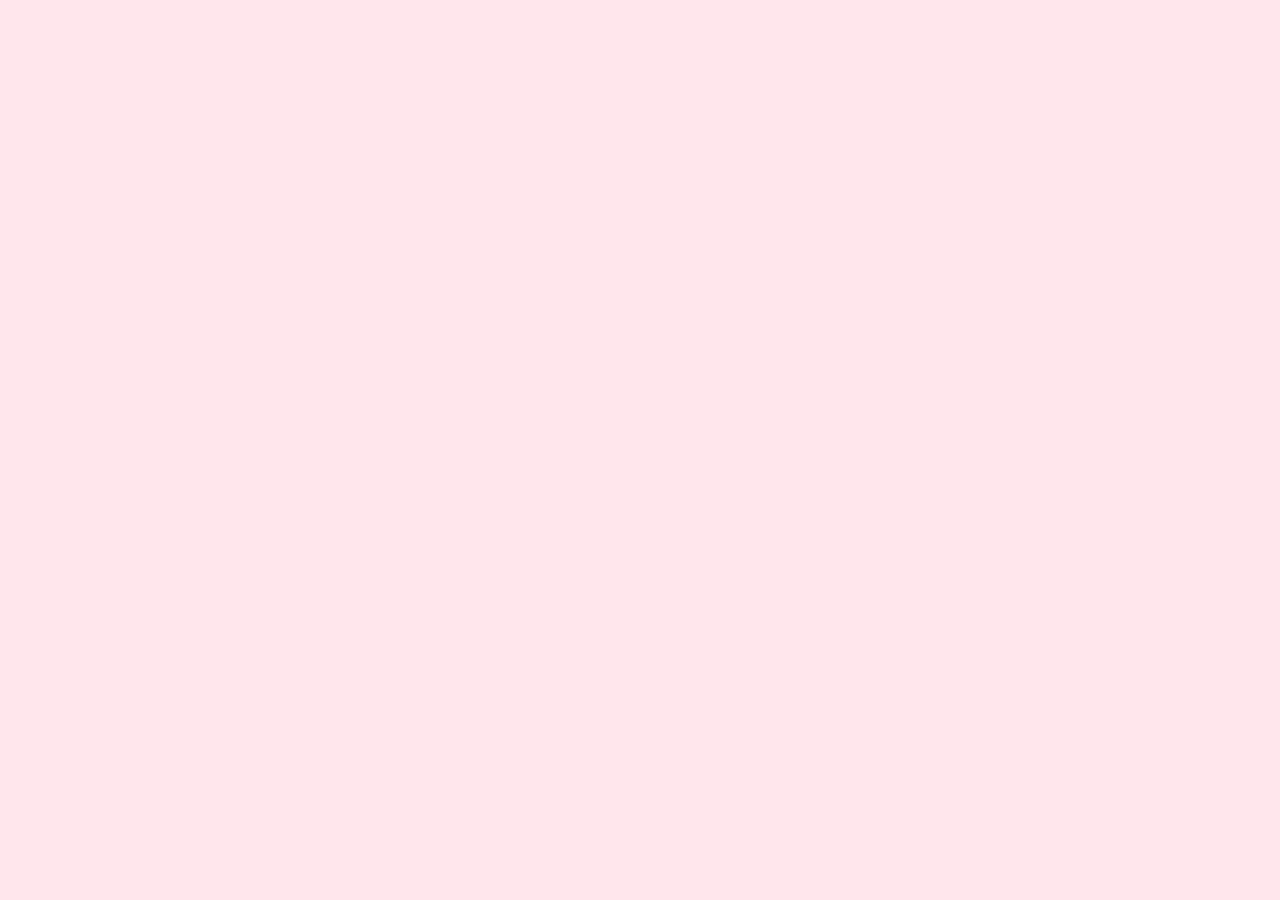
==== commit 7e3d1122: "Beta 0.2" ====
--- a/index.html
+++ b/index.html
@@ -6,7 +6,7 @@
     <link rel="stylesheet" href="Anomalus Ficha/styles/styles.css">
     <title>Ficha de RPG</title>
 </head>
-
+<div id="private-content">
 		
 <body>
 <div class="content-to-save" id="saveContent">
